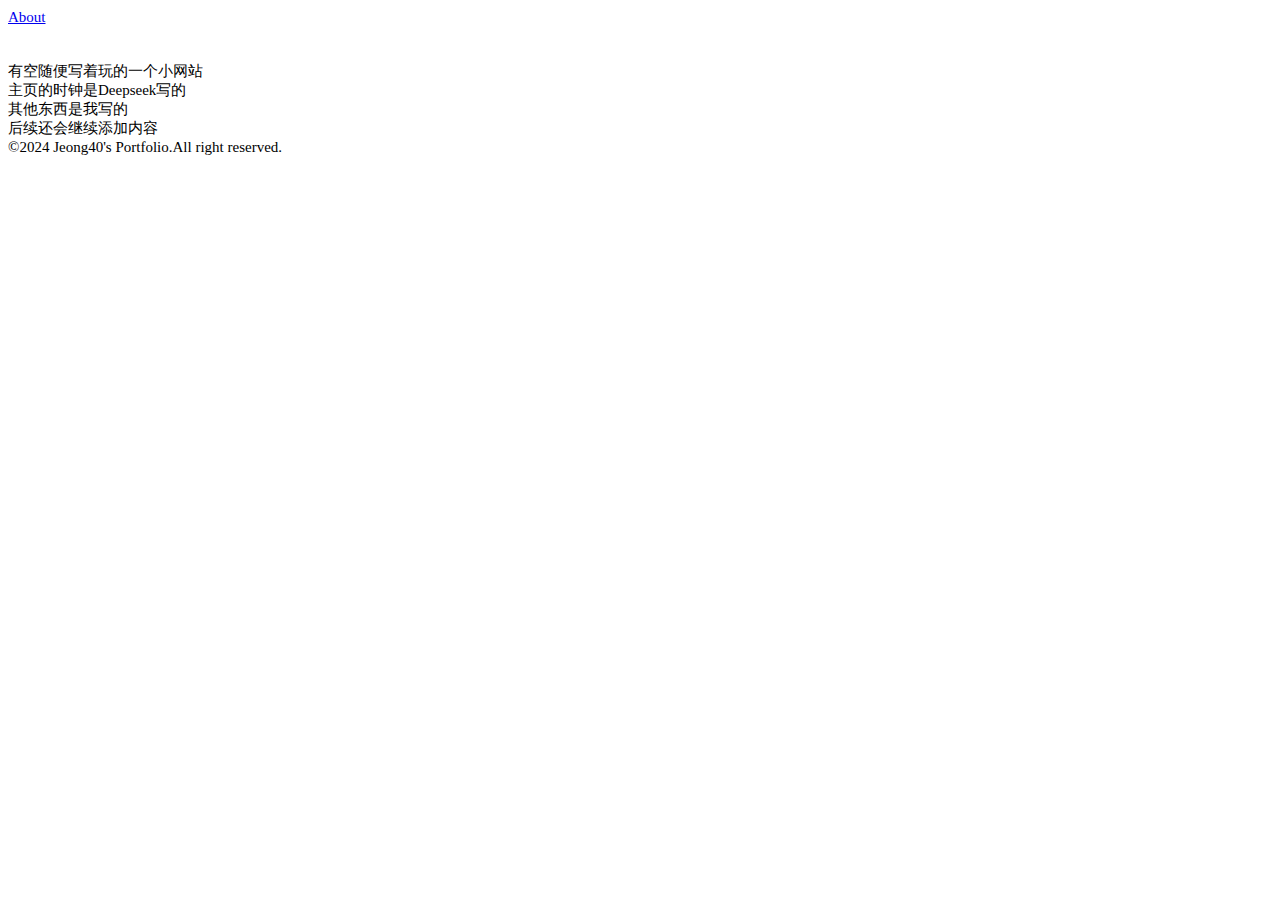
==== functions/about.html @ 23d39cc2 "Update about.html" ====
<!DOCTYPE html>
<html>

<head>
  <meta charset="UTF-8">
  <meta name="viewport" content="width=device-width, initial-scale=1">
  <link rel="stylesheet" href="/myweb/css/main.css">
  <link rel="iconfont" href="/myweb/font/iconfont.css">
  <link rel="icon" href="/myweb/img/icon/i.png">
  <title>About</title>
  <style>
    .special{
      font-size:15px;
      color;#000;
    }
    .special-title{
      font-size:30px;
      color:#fff;
      font-weight:800;
    }
  </style>
</head>

<body>
  <div class="background-box"></div>
<!--title-->
  <div class="out-container">
    <a href="/myweb/index.html">
      <div id="title-container">
        <span class="iconfont icon_home special">About</span>
      </div>
    </a>
  
  <br>
<!--Content-->
  <div class="block">
    <br>
    <span class="special">有空随便写着玩的一个小网站</span>
    <br>
    <span class="special">主页的时钟是Deepseek写的</span>
    <br>
    <span class="special">其他东西是我写的</span>
    <br>
    <span class="special">后续还会继续添加内容</span>
    <br>
    <span class="special">&copy;2024 Jeong40's Portfolio.All right reserved.</span>
  </div>
  </div>

</body>

</html>
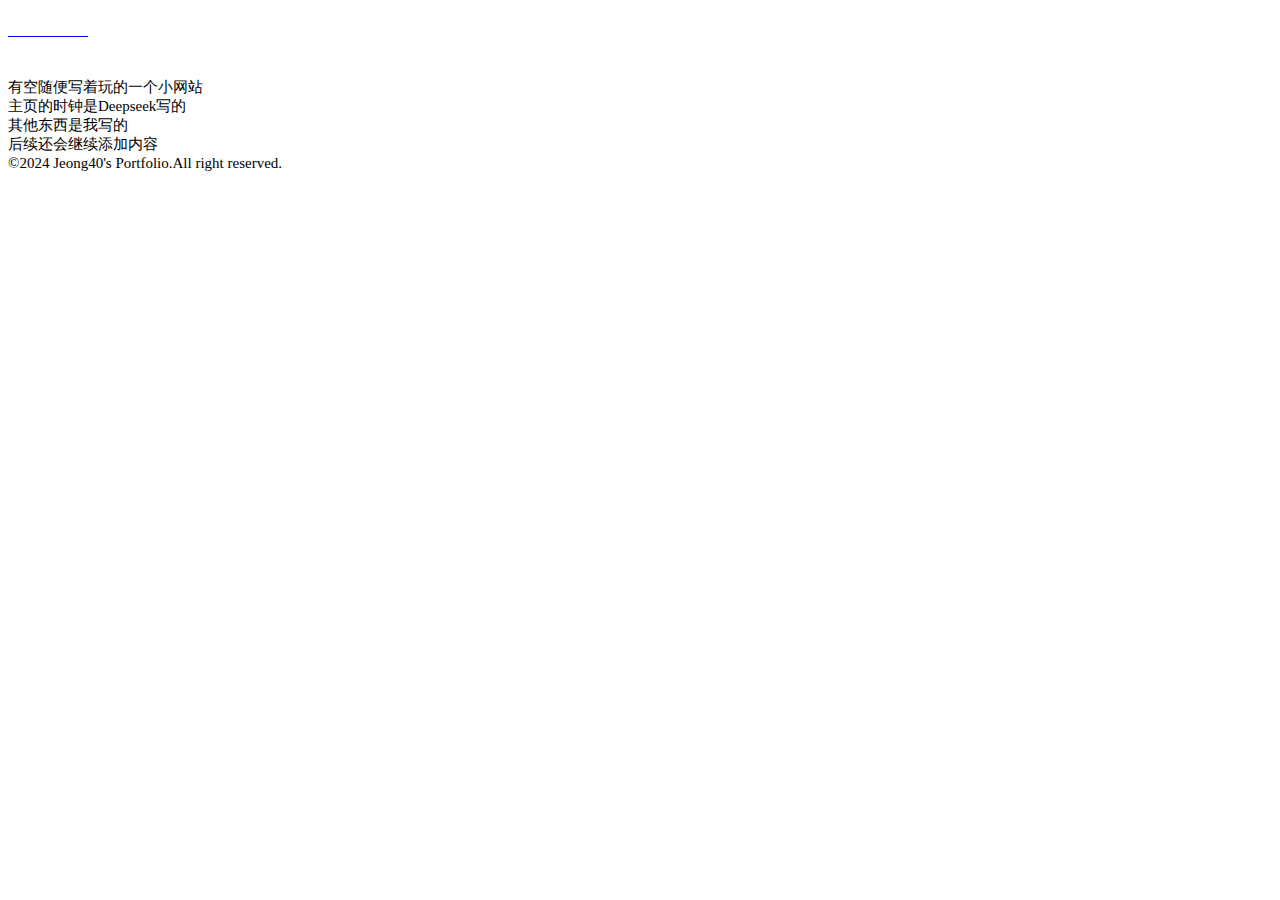
==== commit 5991b3ab: "Update about.html" ====
--- a/functions/about.html
+++ b/functions/about.html
@@ -27,7 +27,7 @@
   <div class="out-container">
     <a href="/myweb/index.html">
       <div id="title-container">
-        <span class="iconfont icon_home special">About</span>
+        <span class="iconfont icon_home special-title">About</span>
       </div>
     </a>
   
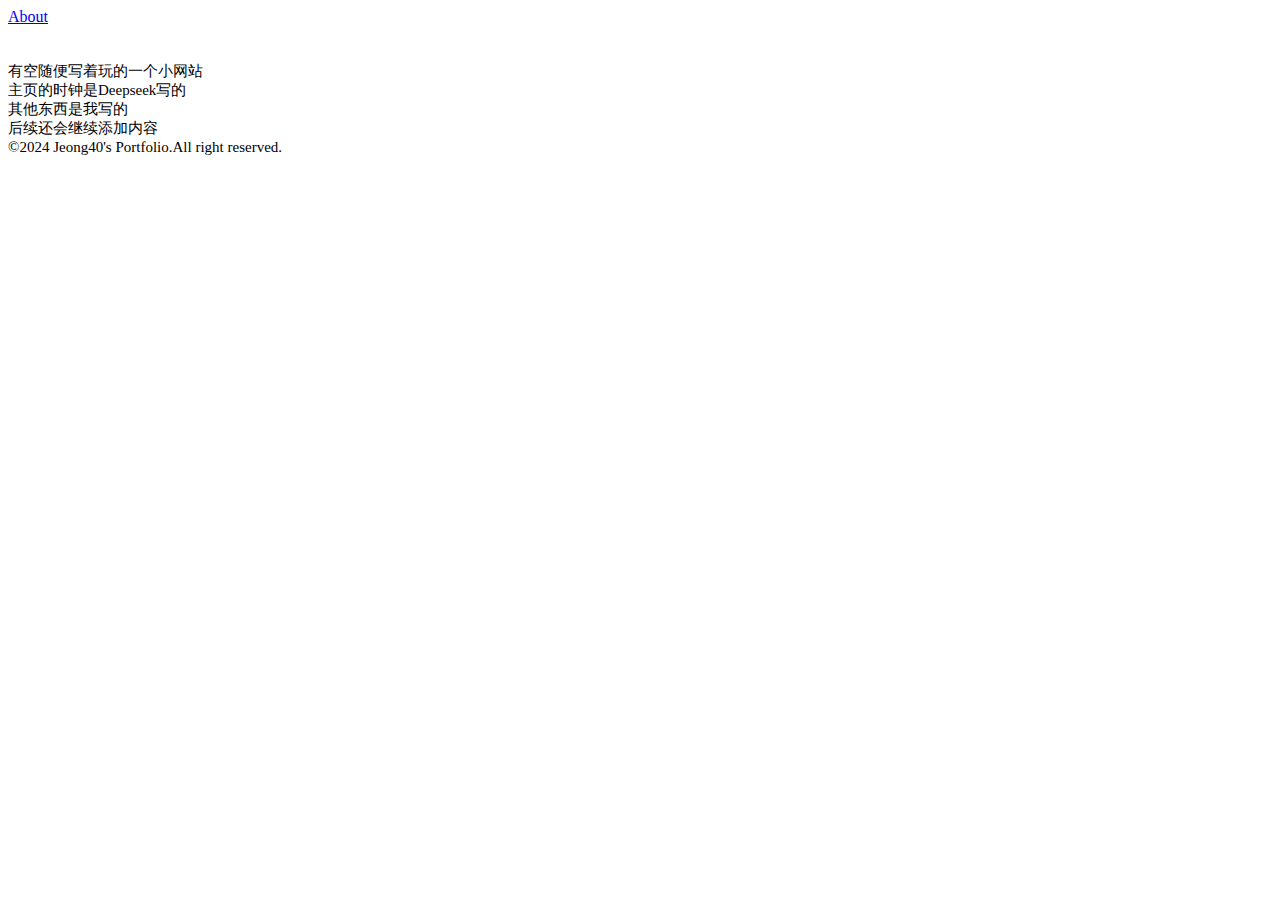
==== commit 9492eeed: "Update about.html" ====
--- a/functions/about.html
+++ b/functions/about.html
@@ -13,11 +13,6 @@
       font-size:15px;
       color;#000;
     }
-    .special-title{
-      font-size:30px;
-      color:#fff;
-      font-weight:800;
-    }
   </style>
 </head>
 
@@ -27,7 +22,7 @@
   <div class="out-container">
     <a href="/myweb/index.html">
       <div id="title-container">
-        <span class="iconfont icon_home special-title">About</span>
+        <span class="iconfont icon-home" color="#fff" font-size="30px" font-weight="800">About</span>
       </div>
     </a>
   
@@ -44,6 +39,7 @@
     <span class="special">后续还会继续添加内容</span>
     <br>
     <span class="special">&copy;2024 Jeong40's Portfolio.All right reserved.</span>
+    <br>
   </div>
   </div>
 
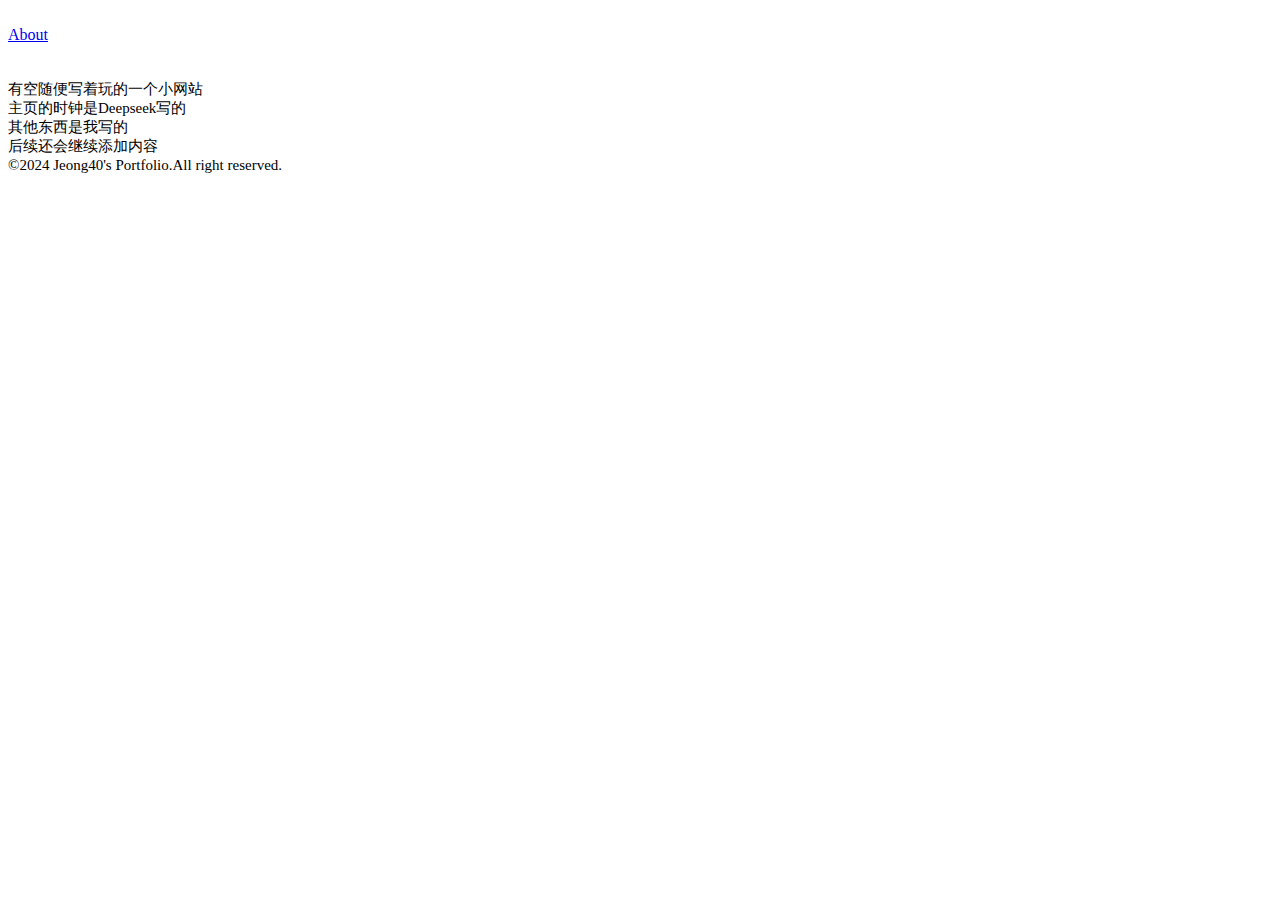
==== commit 5c5713f8: "Update about.html" ====
--- a/functions/about.html
+++ b/functions/about.html
@@ -5,7 +5,7 @@
   <meta charset="UTF-8">
   <meta name="viewport" content="width=device-width, initial-scale=1">
   <link rel="stylesheet" href="/myweb/css/main.css">
-  <link rel="iconfont" href="/myweb/font/iconfont.css">
+  <link rel="stylesheet" href="/myweb/font/iconfont.css">
   <link rel="icon" href="/myweb/img/icon/i.png">
   <title>About</title>
   <style>
@@ -20,6 +20,7 @@
   <div class="background-box"></div>
 <!--title-->
   <div class="out-container">
+    <br>
     <a href="/myweb/index.html">
       <div id="title-container">
         <span class="iconfont icon-home" color="#fff" font-size="30px" font-weight="800">About</span>
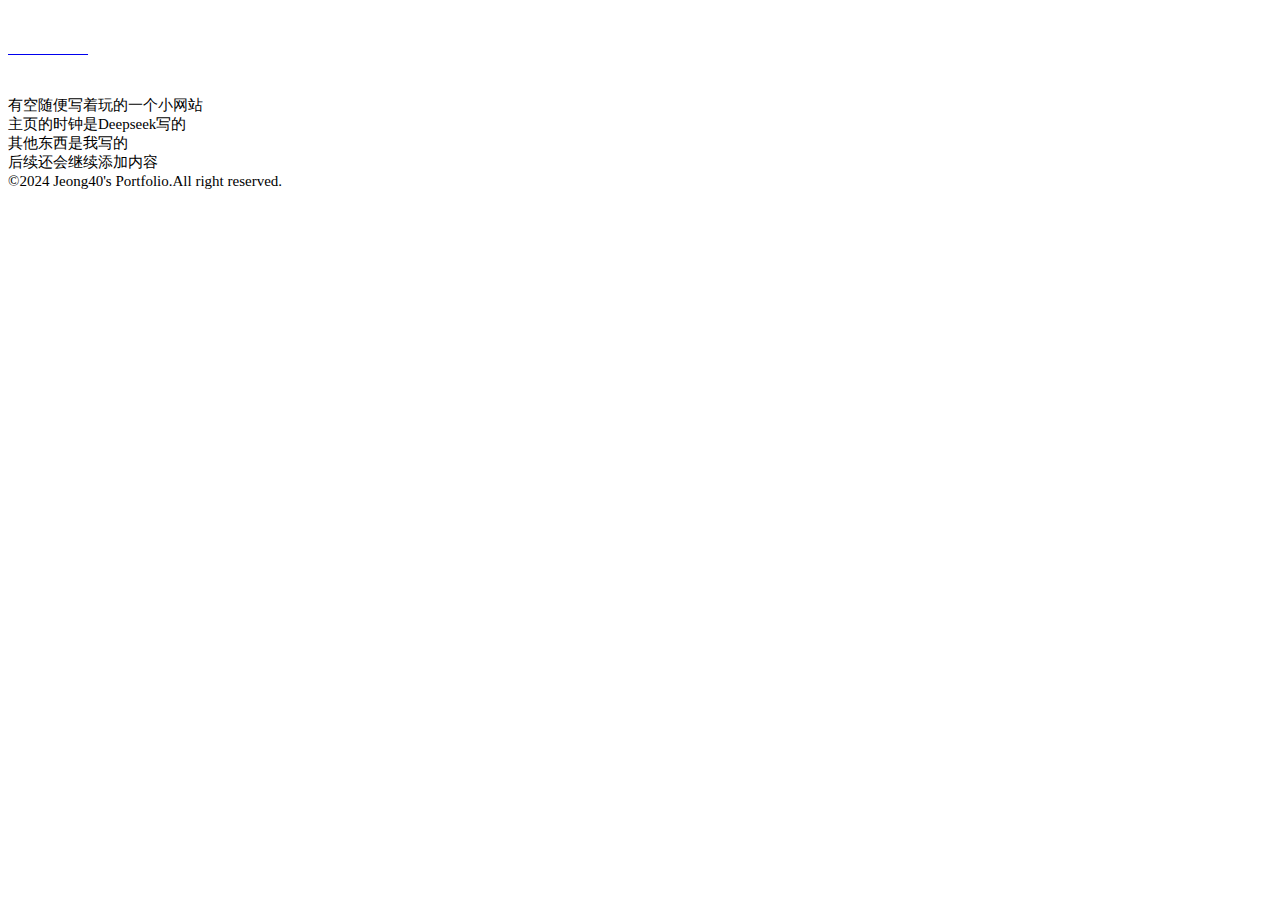
==== commit 788c87ea: "Update about.html" ====
--- a/functions/about.html
+++ b/functions/about.html
@@ -13,6 +13,11 @@
       font-size:15px;
       color;#000;
     }
+    .special-title{
+      font-size:30px;
+      color:#fff;
+      font-weight:800;
+    }
   </style>
 </head>
 
@@ -23,7 +28,7 @@
     <br>
     <a href="/myweb/index.html">
       <div id="title-container">
-        <span class="iconfont icon-home" color="#fff" font-size="30px" font-weight="800">About</span>
+        <span class="iconfont icon-home special-title">About</span>
       </div>
     </a>
   
